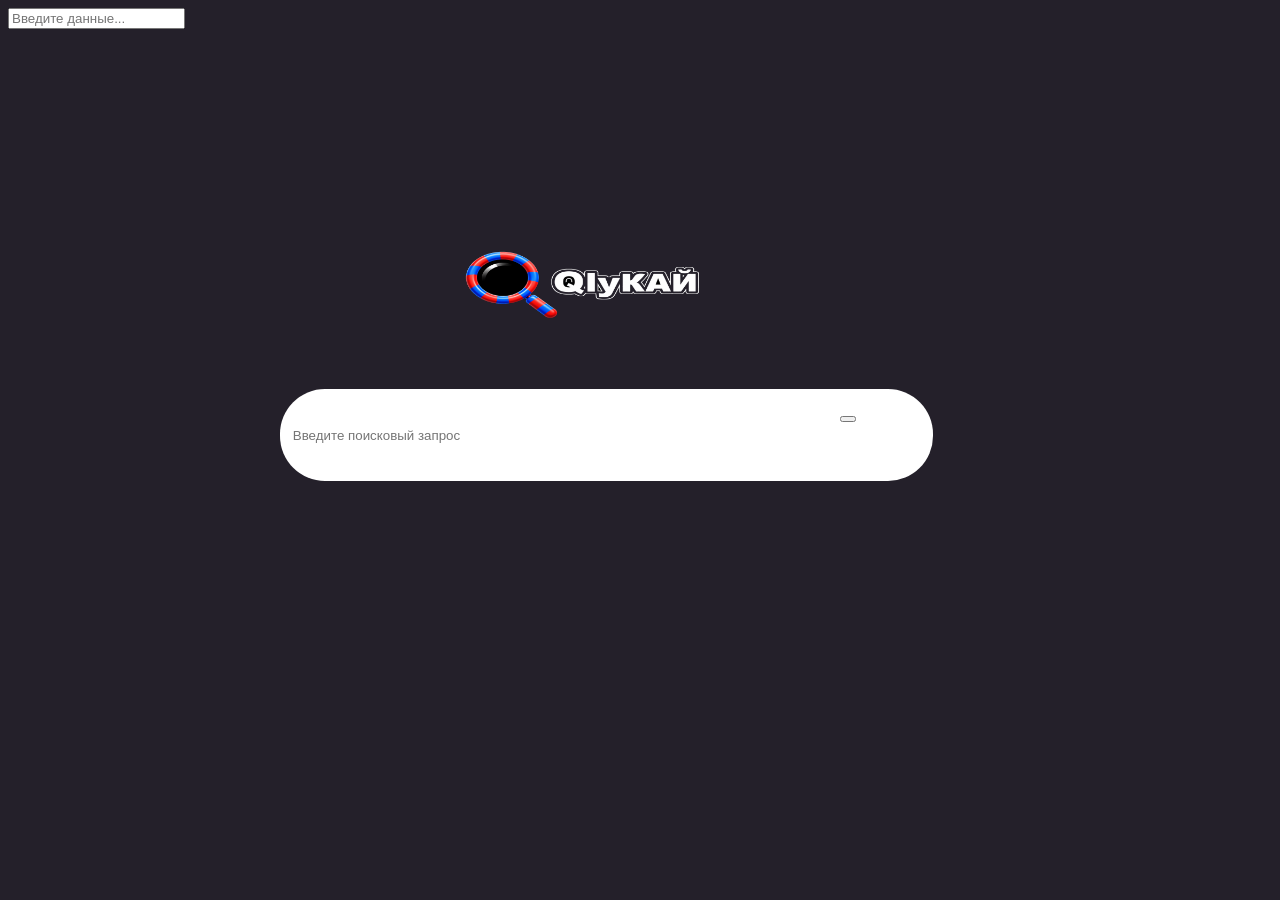
==== index.html @ ba9f88d1 "Update index.html" ====
<!doctype html>
<html>
  <head>
    <meta charset="utf-8">
    <meta name="author" content="Седов Николай">
    <meta name="description" content="Независимый русский поисковик.">
    <meta name="keywords" content="сайты,поисковик,найти сайты,поиск сайтов">
    <link rel="stylesheet" href="main.css">
    <title>QlyКАЙ</title>
  </head>
  <body>
    <form id="my-form">
    <!-- inputmode и enterkeyhint помогают на мобильных устройствах -->
    <input type="text" id="my-input" enterkeyhint="send" placeholder="Введите данные...">
    <button type="submit" style="display: none;"></button>
    </form>
    <img src="ico.png" alt="Логотип поисковика" title="Логотип поисковика" id="logo">

    <button id="sell"></button>
    <input type="text" placeholder="Введите поисковый запрос" id="pole"><br>



    <script src="file.js"></script>
  </body>
</html>
---- main.css ----
body {
  background-color: #24202a;
}
#pole {


  float:left;
  position: relative;
  bottom: -40vh;

  background-color: white;
  border-radius: 5vh;
  border: 0;
  width: 40vw;
  padding-left: 1vw;
  height: 10vh;
  padding-right: 10vw;
  z-index: 0;
}
#sell {
  float: left;
  position: relative;
  bottom: -43vh;
  right: -45vw;
  z-index: 1;
}
#logo {
  float: left;
  position: relative;
  bottom: -24vh;
  right: -35vw;
  width: 20vw;
}
.sites {
  text-decoration: none;
}
.sites:hover {
  text-decoration: underline;
}
.pros {
  text-decoration: none;
  color: grey;
  pointer-events: none;
  display: inline-block;
}
.pros:hover {
  text-decoration: none;

}
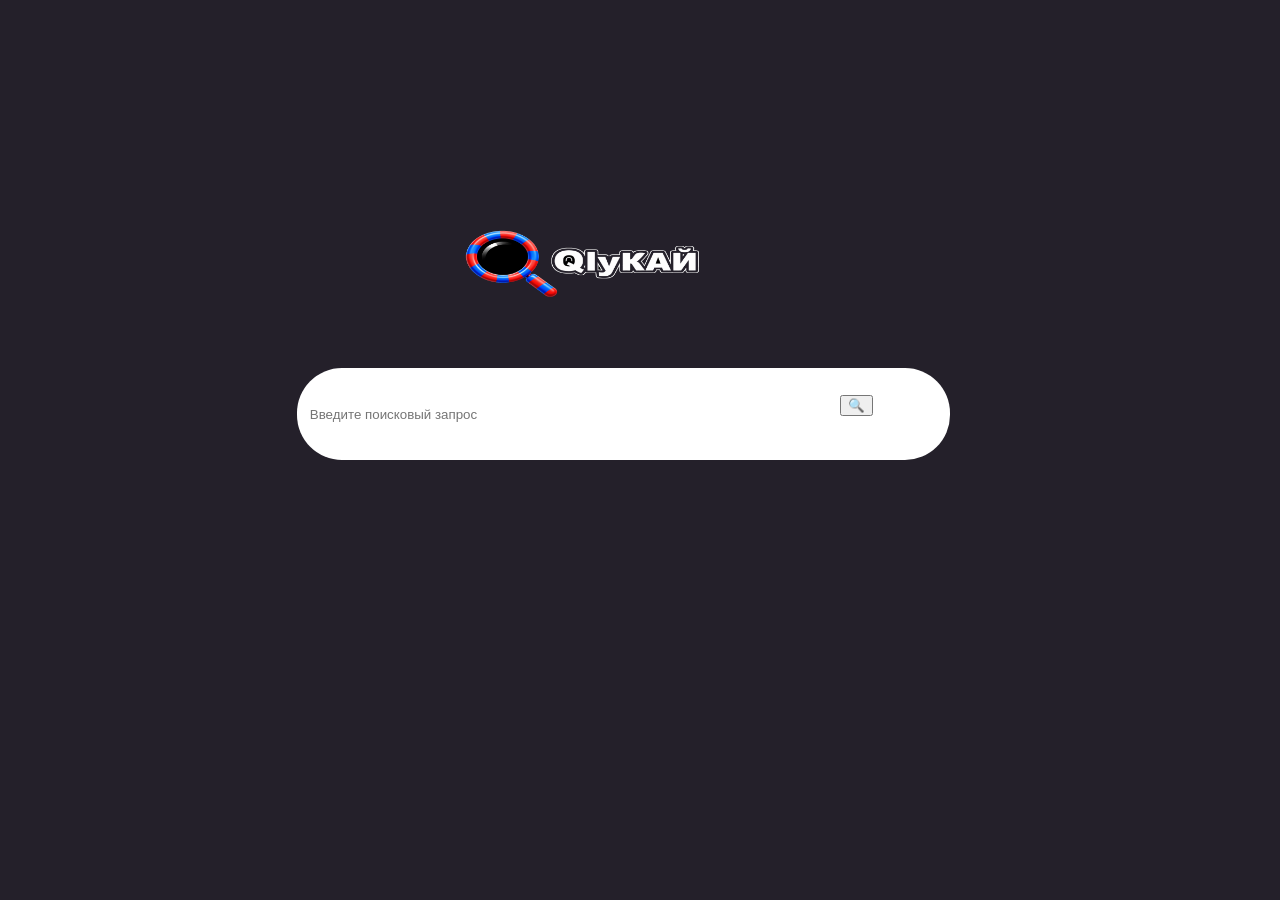
==== commit 086fb3ea: "Update index.html" ====
--- a/index.html
+++ b/index.html
@@ -9,14 +9,10 @@
     <title>QlyКАЙ</title>
   </head>
   <body>
-    <form id="my-form">
-    <!-- inputmode и enterkeyhint помогают на мобильных устройствах -->
-    <input type="text" id="my-input" enterkeyhint="send" placeholder="Введите данные...">
-    <button type="submit" style="display: none;"></button>
-    </form>
+
     <img src="ico.png" alt="Логотип поисковика" title="Логотип поисковика" id="logo">
 
-    <button id="sell"></button>
+    <button id="sell">🔍</button>
     <input type="text" placeholder="Введите поисковый запрос" id="pole"><br>
 
 
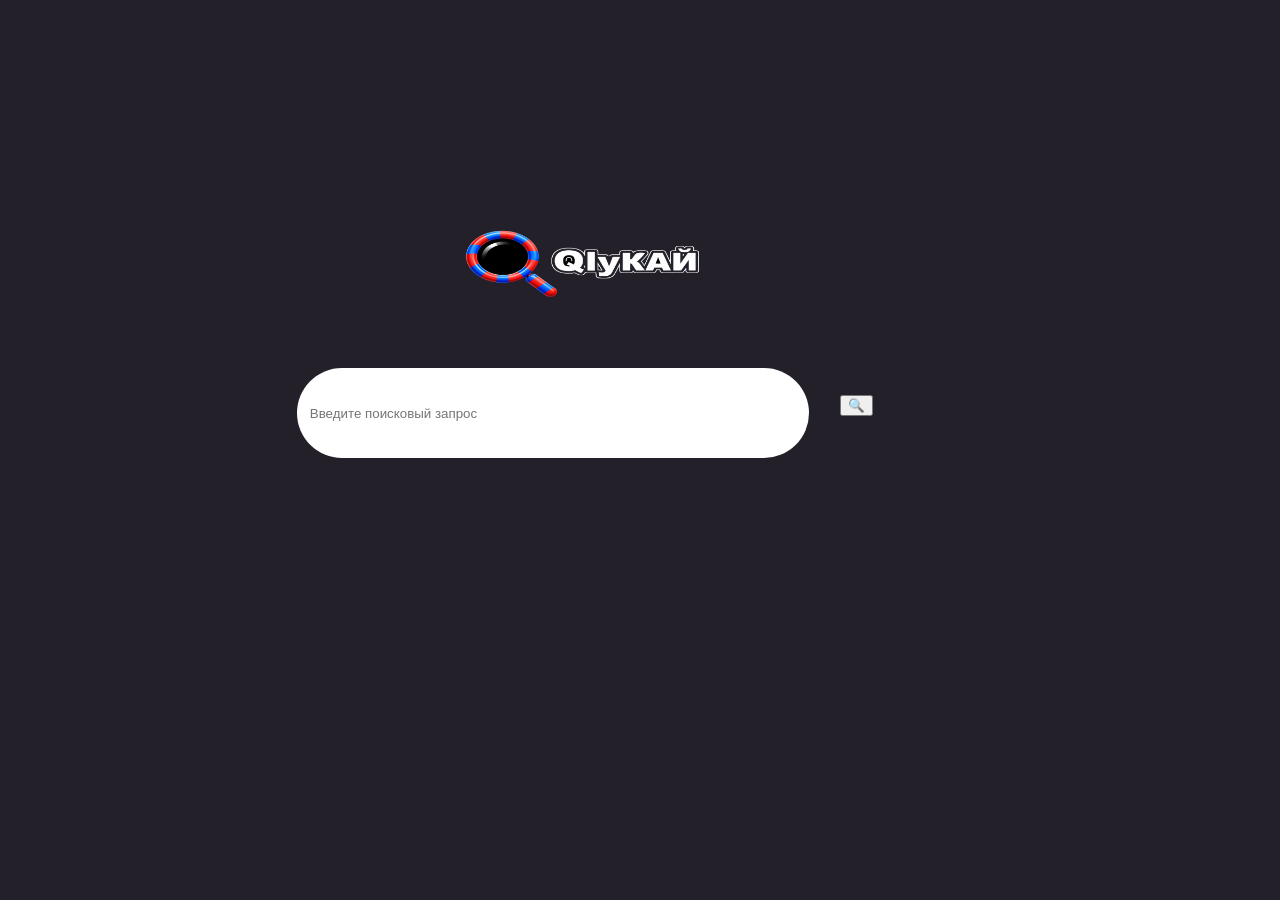
==== commit 74681b9d: "Update index.html" ====
--- a/index.html
+++ b/index.html
@@ -3,9 +3,10 @@
   <head>
     <meta charset="utf-8">
     <meta name="author" content="Седов Николай">
-    <meta name="description" content="Независимый русский поисковик.">
+    <meta name="description" content="Крутой новый поисковик.">
     <meta name="keywords" content="сайты,поисковик,найти сайты,поиск сайтов">
     <link rel="stylesheet" href="main.css">
+    <link rel="shortcut icon" type="image/png" href="icon.png" >
     <title>QlyКАЙ</title>
   </head>
   <body>
@@ -13,7 +14,7 @@
     <img src="ico.png" alt="Логотип поисковика" title="Логотип поисковика" id="logo">
 
     <button id="sell">🔍</button>
-    <input type="text" placeholder="Введите поисковый запрос" id="pole"><br>
+    <input type="search" placeholder="Введите поисковый запрос" id="pole"><br>
 
 
 
--- a/main.css
+++ b/main.css
@@ -47,3 +47,11 @@
   text-decoration: none;
 
 }
+@media (orientation: portrait) {
+  #pole {
+    height: 6vh;
+  }
+  #sell {
+    display: none;
+  }
+}
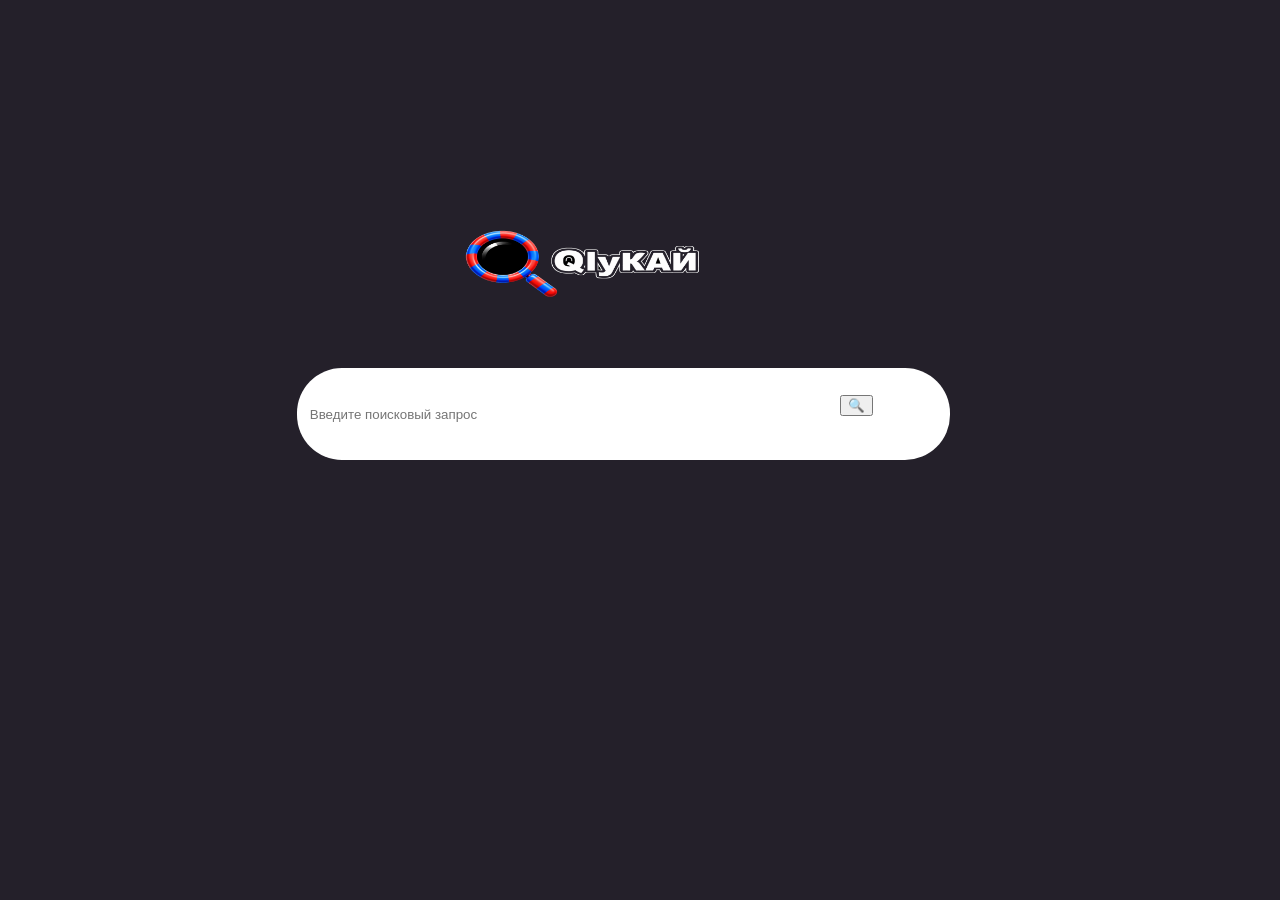
==== commit 5ce09a19: "Update index.html" ====
--- a/index.html
+++ b/index.html
@@ -14,7 +14,7 @@
     <img src="ico.png" alt="Логотип поисковика" title="Логотип поисковика" id="logo">
 
     <button id="sell">🔍</button>
-    <input type="search" placeholder="Введите поисковый запрос" id="pole"><br>
+    <input type="text" placeholder="Введите поисковый запрос" id="pole"><br>
 
 
 
